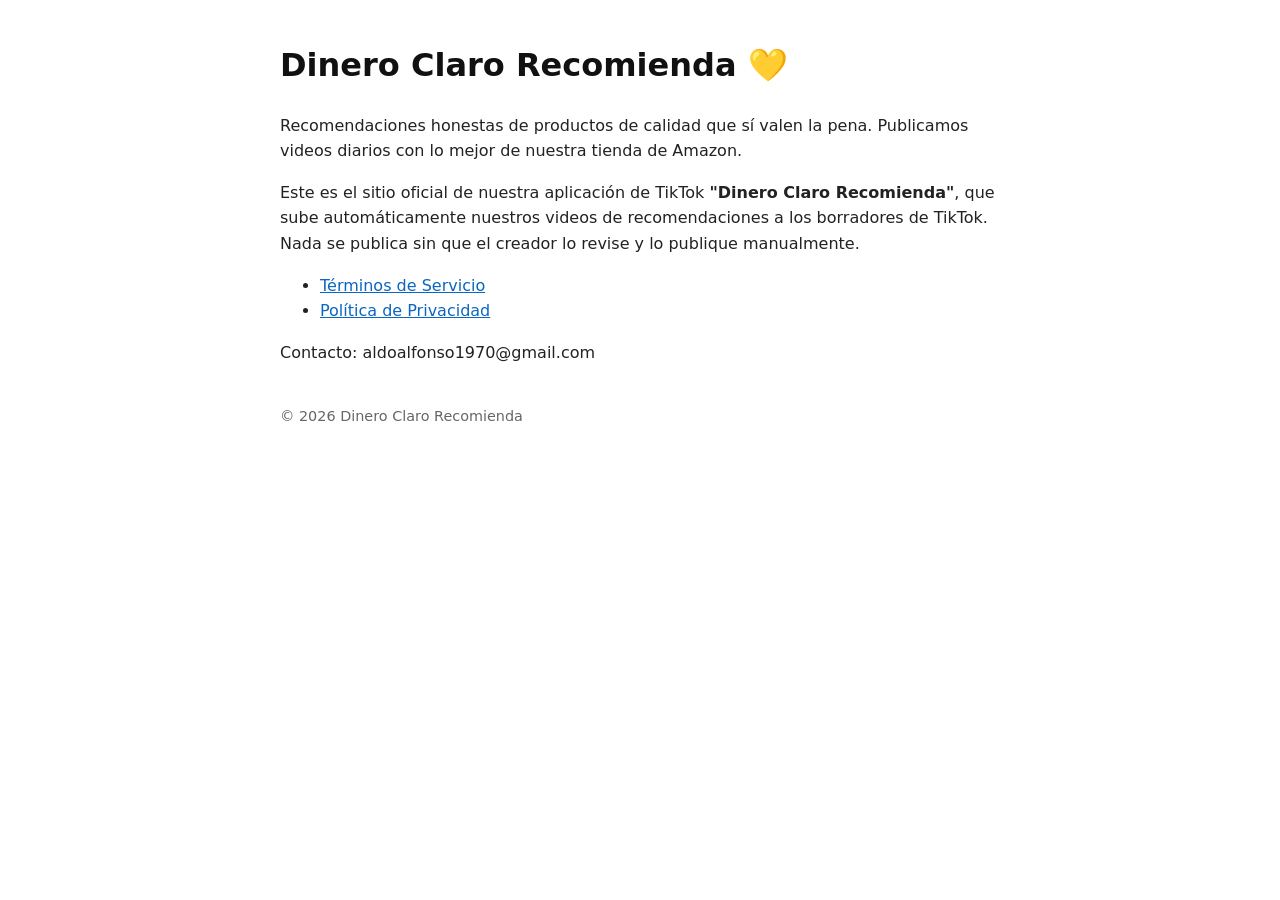
==== index.html @ adc1f34f "Agregar index.html" ====
<!DOCTYPE html>
<html lang="es">
<head>
<meta charset="utf-8">
<meta name="viewport" content="width=device-width, initial-scale=1">
<title>Dinero Claro Recomienda</title>
<style>
body{font-family:system-ui,-apple-system,sans-serif;max-width:720px;margin:40px auto;padding:0 20px;color:#222;line-height:1.6}
h1{color:#111} a{color:#0a66c2}
footer{margin-top:40px;font-size:.9em;color:#666}
</style>
</head>
<body>
<h1>Dinero Claro Recomienda 💛</h1>
<p>Recomendaciones honestas de productos de calidad que sí valen la pena. Publicamos videos diarios con lo mejor de nuestra tienda de Amazon.</p>
<p>Este es el sitio oficial de nuestra aplicación de TikTok <strong>"Dinero Claro Recomienda"</strong>, que sube automáticamente nuestros videos de recomendaciones a los borradores de TikTok. Nada se publica sin que el creador lo revise y lo publique manualmente.</p>
<ul>
<li><a href="terminos.html">Términos de Servicio</a></li>
<li><a href="privacidad.html">Política de Privacidad</a></li>
</ul>
<p>Contacto: aldoalfonso1970@gmail.com</p>
<footer>© 2026 Dinero Claro Recomienda</footer>
</body>
</html>
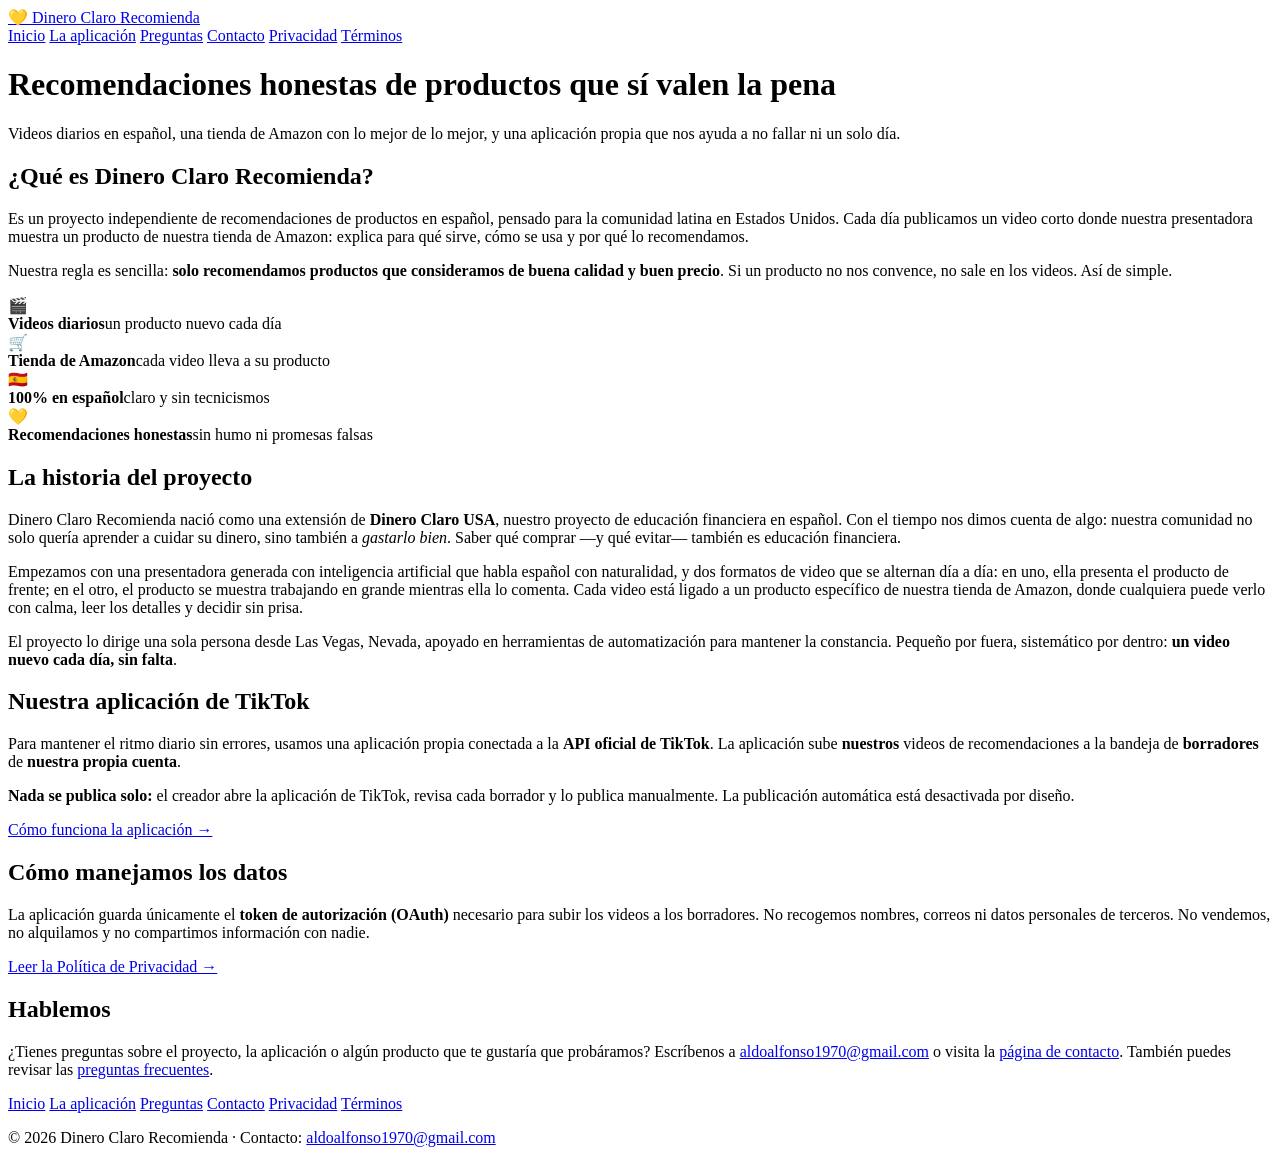
==== commit 3348cd4b: "Actualiza sitio v2: index.html" ====
--- a/index.html
+++ b/index.html
@@ -3,22 +3,89 @@
 <head>
 <meta charset="utf-8">
 <meta name="viewport" content="width=device-width, initial-scale=1">
-<title>Dinero Claro Recomienda</title>
-<style>
-body{font-family:system-ui,-apple-system,sans-serif;max-width:720px;margin:40px auto;padding:0 20px;color:#222;line-height:1.6}
-h1{color:#111} a{color:#0a66c2}
-footer{margin-top:40px;font-size:.9em;color:#666}
-</style>
+<meta name="description" content="Dinero Claro Recomienda: recomendaciones honestas de productos en español, con videos diarios. Conoce el proyecto y nuestra aplicación oficial de TikTok.">
+<title>Dinero Claro Recomienda — Recomendaciones honestas en español</title>
+<link rel="stylesheet" href="style.css">
 </head>
 <body>
-<h1>Dinero Claro Recomienda 💛</h1>
-<p>Recomendaciones honestas de productos de calidad que sí valen la pena. Publicamos videos diarios con lo mejor de nuestra tienda de Amazon.</p>
-<p>Este es el sitio oficial de nuestra aplicación de TikTok <strong>"Dinero Claro Recomienda"</strong>, que sube automáticamente nuestros videos de recomendaciones a los borradores de TikTok. Nada se publica sin que el creador lo revise y lo publique manualmente.</p>
-<ul>
-<li><a href="terminos.html">Términos de Servicio</a></li>
-<li><a href="privacidad.html">Política de Privacidad</a></li>
-</ul>
-<p>Contacto: aldoalfonso1970@gmail.com</p>
-<footer>© 2026 Dinero Claro Recomienda</footer>
+
+<header class="cabecera">
+  <div class="wrap">
+    <a class="marca" href="index.html"><span class="corazon">💛</span> Dinero Claro Recomienda</a>
+    <nav class="principal" aria-label="Navegación principal">
+      <a href="index.html" class="activo">Inicio</a>
+      <a href="aplicacion.html">La aplicación</a>
+      <a href="preguntas.html">Preguntas</a>
+      <a href="contacto.html">Contacto</a>
+      <a href="privacidad.html">Privacidad</a>
+      <a href="terminos.html">Términos</a>
+    </nav>
+  </div>
+</header>
+
+<main class="wrap">
+
+  <div class="hero">
+    <h1>Recomendaciones honestas de productos que sí valen la pena</h1>
+    <p>Videos diarios en español, una tienda de Amazon con lo mejor de lo mejor, y una aplicación propia que nos ayuda a no fallar ni un solo día.</p>
+  </div>
+
+  <section>
+    <h2>¿Qué es Dinero Claro Recomienda?</h2>
+    <p>Es un proyecto independiente de recomendaciones de productos en español, pensado para la comunidad latina en Estados Unidos. Cada día publicamos un video corto donde nuestra presentadora muestra un producto de nuestra tienda de Amazon: explica para qué sirve, cómo se usa y por qué lo recomendamos.</p>
+    <p>Nuestra regla es sencilla: <strong>solo recomendamos productos que consideramos de buena calidad y buen precio</strong>. Si un producto no nos convence, no sale en los videos. Así de simple.</p>
+    <div class="destacados">
+      <div class="destacado"><div class="icono">🎬</div><strong>Videos diarios</strong><span>un producto nuevo cada día</span></div>
+      <div class="destacado"><div class="icono">🛒</div><strong>Tienda de Amazon</strong><span>cada video lleva a su producto</span></div>
+      <div class="destacado"><div class="icono">🇪🇸</div><strong>100% en español</strong><span>claro y sin tecnicismos</span></div>
+      <div class="destacado"><div class="icono">💛</div><strong>Recomendaciones honestas</strong><span>sin humo ni promesas falsas</span></div>
+    </div>
+  </section>
+
+  <section>
+    <h2>La historia del proyecto</h2>
+    <p>Dinero Claro Recomienda nació como una extensión de <strong>Dinero Claro USA</strong>, nuestro proyecto de educación financiera en español. Con el tiempo nos dimos cuenta de algo: nuestra comunidad no solo quería aprender a cuidar su dinero, sino también a <em>gastarlo bien</em>. Saber qué comprar —y qué evitar— también es educación financiera.</p>
+    <p>Empezamos con una presentadora generada con inteligencia artificial que habla español con naturalidad, y dos formatos de video que se alternan día a día: en uno, ella presenta el producto de frente; en el otro, el producto se muestra trabajando en grande mientras ella lo comenta. Cada video está ligado a un producto específico de nuestra tienda de Amazon, donde cualquiera puede verlo con calma, leer los detalles y decidir sin prisa.</p>
+    <p>El proyecto lo dirige una sola persona desde Las Vegas, Nevada, apoyado en herramientas de automatización para mantener la constancia. Pequeño por fuera, sistemático por dentro: <strong>un video nuevo cada día, sin falta</strong>.</p>
+  </section>
+
+  <section>
+    <h2>Nuestra aplicación de TikTok</h2>
+    <div class="tarjeta">
+      <p>Para mantener el ritmo diario sin errores, usamos una aplicación propia conectada a la <strong>API oficial de TikTok</strong>. La aplicación sube <strong>nuestros</strong> videos de recomendaciones a la bandeja de <strong>borradores</strong> de <strong>nuestra propia cuenta</strong>.</p>
+      <p><strong>Nada se publica solo:</strong> el creador abre la aplicación de TikTok, revisa cada borrador y lo publica manualmente. La publicación automática está desactivada por diseño.</p>
+      <a class="boton" href="aplicacion.html">Cómo funciona la aplicación →</a>
+    </div>
+  </section>
+
+  <section>
+    <h2>Cómo manejamos los datos</h2>
+    <div class="tarjeta">
+      <p>La aplicación guarda únicamente el <strong>token de autorización (OAuth)</strong> necesario para subir los videos a los borradores. No recogemos nombres, correos ni datos personales de terceros. No vendemos, no alquilamos y no compartimos información con nadie.</p>
+      <a href="privacidad.html">Leer la Política de Privacidad →</a>
+    </div>
+  </section>
+
+  <section>
+    <h2>Hablemos</h2>
+    <p>¿Tienes preguntas sobre el proyecto, la aplicación o algún producto que te gustaría que probáramos? Escríbenos a <a href="mailto:aldoalfonso1970@gmail.com">aldoalfonso1970@gmail.com</a> o visita la <a href="contacto.html">página de contacto</a>. También puedes revisar las <a href="preguntas.html">preguntas frecuentes</a>.</p>
+  </section>
+
+</main>
+
+<footer class="pie">
+  <div class="wrap">
+    <nav aria-label="Enlaces del pie">
+      <a href="index.html">Inicio</a>
+      <a href="aplicacion.html">La aplicación</a>
+      <a href="preguntas.html">Preguntas</a>
+      <a href="contacto.html">Contacto</a>
+      <a href="privacidad.html">Privacidad</a>
+      <a href="terminos.html">Términos</a>
+    </nav>
+    <p>© 2026 Dinero Claro Recomienda · Contacto: <a href="mailto:aldoalfonso1970@gmail.com">aldoalfonso1970@gmail.com</a></p>
+  </div>
+</footer>
+
 </body>
 </html>
